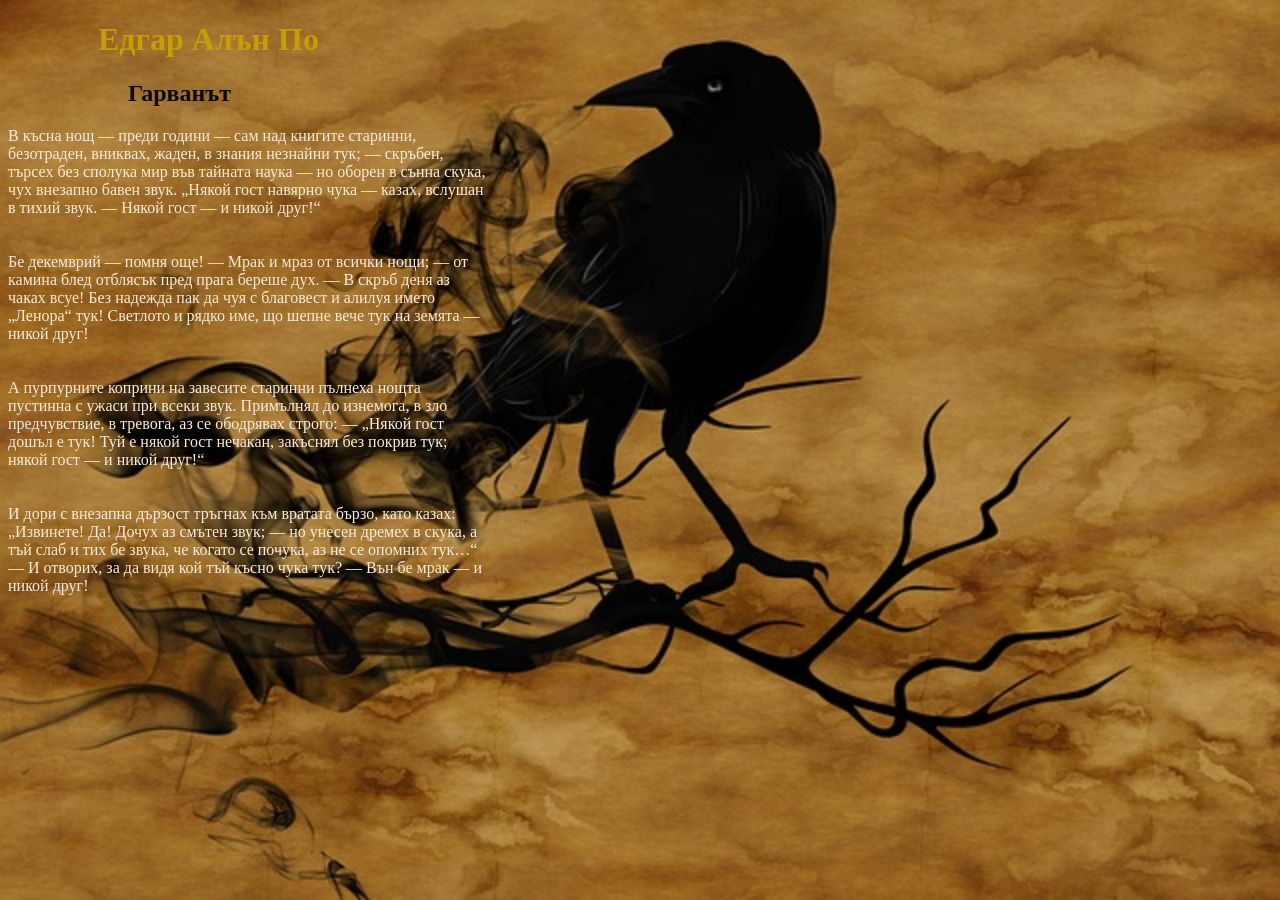
==== CSS/style.html @ 6d66ef0b "The Crow  Домашно" ====
<!DOCTYPE html>
<html lang="en">
<head>
    <meta charset="UTF-8">
    <meta http-equiv="X-UA-Compatible" content="IE=edge">
    <meta name="viewport" content="width=device-width, initial-scale=1.0">
    <link rel="stylesheet" href="./Style/style.css">
    <title>Homework</title>
</head>
<body>
    <h1>Едгар Алън По</h1>
    <h2>Гарванът</h2>
    <p>В късна нощ — преди години — сам над книгите старинни,

        безотраден, вниквах, жаден, в знания незнайни тук; —
        
        скръбен, търсех без сполука мир във тайната наука —
        
        но оборен в сънна скука, чух внезапно бавен звук.
        
        „Някой гост навярно чука — казах, вслушан в тихий звук. —
        
        Някой гост — и никой друг!“ <br>
        <br>
        <br>
        
         
        
        Бе декемврий — помня още! — Мрак и мраз от всички нощи; —
        
        от камина блед отблясък пред прага береше дух. —
        
        В скръб деня аз чаках всуе! Без надежда пак да чуя
        
        с благовест и алилуя името „Ленора“ тук!
        
        Светлото и рядко име, що шепне вече тук
        
        на земята — никой друг! <br>
        <br>
        <br>
        
         
        
        А пурпурните коприни на завесите старинни
        
        пълнеха нощта пустинна с ужаси при всеки звук.
        
        Примълнял до изнемога, в зло предчувствие, в тревога,
        
        аз се ободрявах строго: — „Някой гост дошъл е тук!
        
        Туй е някой гост нечакан, закъснял без покрив тук;
        
        някой гост — и никой друг!“ <br>
        <br>
        <br>
        
         
        
        И дори с внезапна дързост тръгнах към вратата бързо,
        
        като казах: „Извинете! Да! Дочух аз смътен звук; —
        
        но унесен дремех в скука, а тъй слаб и тих бе звука,
        
        че когато се почука, аз не се опомних тук…“ —
        
        И отворих, за да видя кой тъй късно чука тук? —
        
        Вън бе мрак — и никой друг! <br>
    </p>
</body>
</html>
---- CSS/Style/style.css ----
body {background-image: url('./images/crow.jpg')}
body {background-repeat: no-repeat;}
body {background-size: cover;}
h1 {position: relative;left: 90px;}
h1 {font-weight: bold;}
h1 {color: rgb(197, 158, 3);}
h2 {position: relative;left: 120px;}
h2 {font-weight: bold;}
h2 {color: rgb(11, 11, 11);}
p {text-align: left;}
p {color: antiquewhite;}
p {width: 30em;}
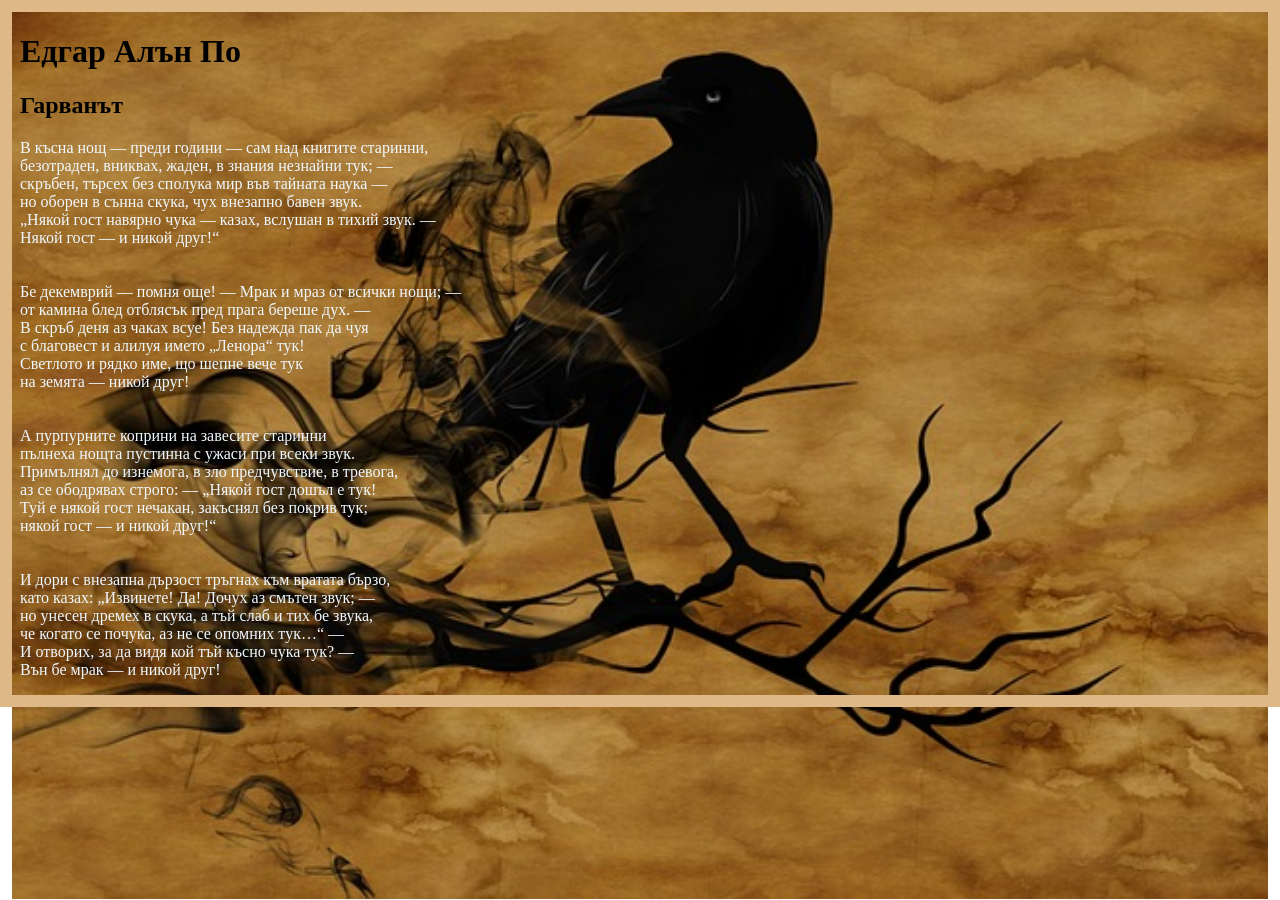
==== commit 7237b941: "Update to Crow Homework" ====
--- a/CSS/style.html
+++ b/CSS/style.html
@@ -10,15 +10,15 @@
 <body>
     <h1>Едгар Алън По</h1>
     <h2>Гарванът</h2>
-    <p>В късна нощ — преди години — сам над книгите старинни,
+    <p>В късна нощ — преди години — сам над книгите старинни, <br>
 
-        безотраден, вниквах, жаден, в знания незнайни тук; —
+        безотраден, вниквах, жаден, в знания незнайни тук; — <br>
         
-        скръбен, търсех без сполука мир във тайната наука —
+        скръбен, търсех без сполука мир във тайната наука — <br>
         
-        но оборен в сънна скука, чух внезапно бавен звук.
+        но оборен в сънна скука, чух внезапно бавен звук. <br>
         
-        „Някой гост навярно чука — казах, вслушан в тихий звук. —
+        „Някой гост навярно чука — казах, вслушан в тихий звук. — <br>
         
         Някой гост — и никой друг!“ <br>
         <br>
@@ -26,15 +26,15 @@
         
          
         
-        Бе декемврий — помня още! — Мрак и мраз от всички нощи; —
+        Бе декемврий — помня още! — Мрак и мраз от всички нощи; — <br>
         
-        от камина блед отблясък пред прага береше дух. —
+        от камина блед отблясък пред прага береше дух. — <br>
         
-        В скръб деня аз чаках всуе! Без надежда пак да чуя
+        В скръб деня аз чаках всуе! Без надежда пак да чуя <br>
         
-        с благовест и алилуя името „Ленора“ тук!
+        с благовест и алилуя името „Ленора“ тук! <br>
         
-        Светлото и рядко име, що шепне вече тук
+        Светлото и рядко име, що шепне вече тук <br>
         
         на земята — никой друг! <br>
         <br>
@@ -42,15 +42,15 @@
         
          
         
-        А пурпурните коприни на завесите старинни
+        А пурпурните коприни на завесите старинни <br>
         
-        пълнеха нощта пустинна с ужаси при всеки звук.
+        пълнеха нощта пустинна с ужаси при всеки звук. <br>
         
-        Примълнял до изнемога, в зло предчувствие, в тревога,
+        Примълнял до изнемога, в зло предчувствие, в тревога, <br>
         
-        аз се ободрявах строго: — „Някой гост дошъл е тук!
+        аз се ободрявах строго: — „Някой гост дошъл е тук! <br>
         
-        Туй е някой гост нечакан, закъснял без покрив тук;
+        Туй е някой гост нечакан, закъснял без покрив тук; <br>
         
         някой гост — и никой друг!“ <br>
         <br>
@@ -58,15 +58,15 @@
         
          
         
-        И дори с внезапна дързост тръгнах към вратата бързо,
+        И дори с внезапна дързост тръгнах към вратата бързо, <br>
         
-        като казах: „Извинете! Да! Дочух аз смътен звук; —
+        като казах: „Извинете! Да! Дочух аз смътен звук; — <br>
         
-        но унесен дремех в скука, а тъй слаб и тих бе звука,
+        но унесен дремех в скука, а тъй слаб и тих бе звука, <br>
         
-        че когато се почука, аз не се опомних тук…“ —
+        че когато се почука, аз не се опомних тук…“ — <br>
         
-        И отворих, за да видя кой тъй късно чука тук? —
+        И отворих, за да видя кой тъй късно чука тук? — <br>
         
         Вън бе мрак — и никой друг! <br>
     </p>
--- a/CSS/Style/style.css
+++ b/CSS/Style/style.css
@@ -1,12 +1,14 @@
-body {background-image: url('./images/crow.jpg')}
-body {background-repeat: no-repeat;}
-body {background-size: cover;}
-h1 {position: relative;left: 90px;}
-h1 {font-weight: bold;}
-h1 {color: rgb(197, 158, 3);}
-h2 {position: relative;left: 120px;}
-h2 {font-weight: bold;}
-h2 {color: rgb(11, 11, 11);}
-p {text-align: left;}
-p {color: antiquewhite;}
-p {width: 30em;}+html {
+    border: 12px solid burlywood;
+    box-sizing: content-box;
+}
+body {
+    background-image: url(./images/crow.jpg);
+    background-repeat: no-repeat;
+    background-size: cover;
+}
+p {
+    text-align: left;
+    color: aliceblue;
+}
+ 
